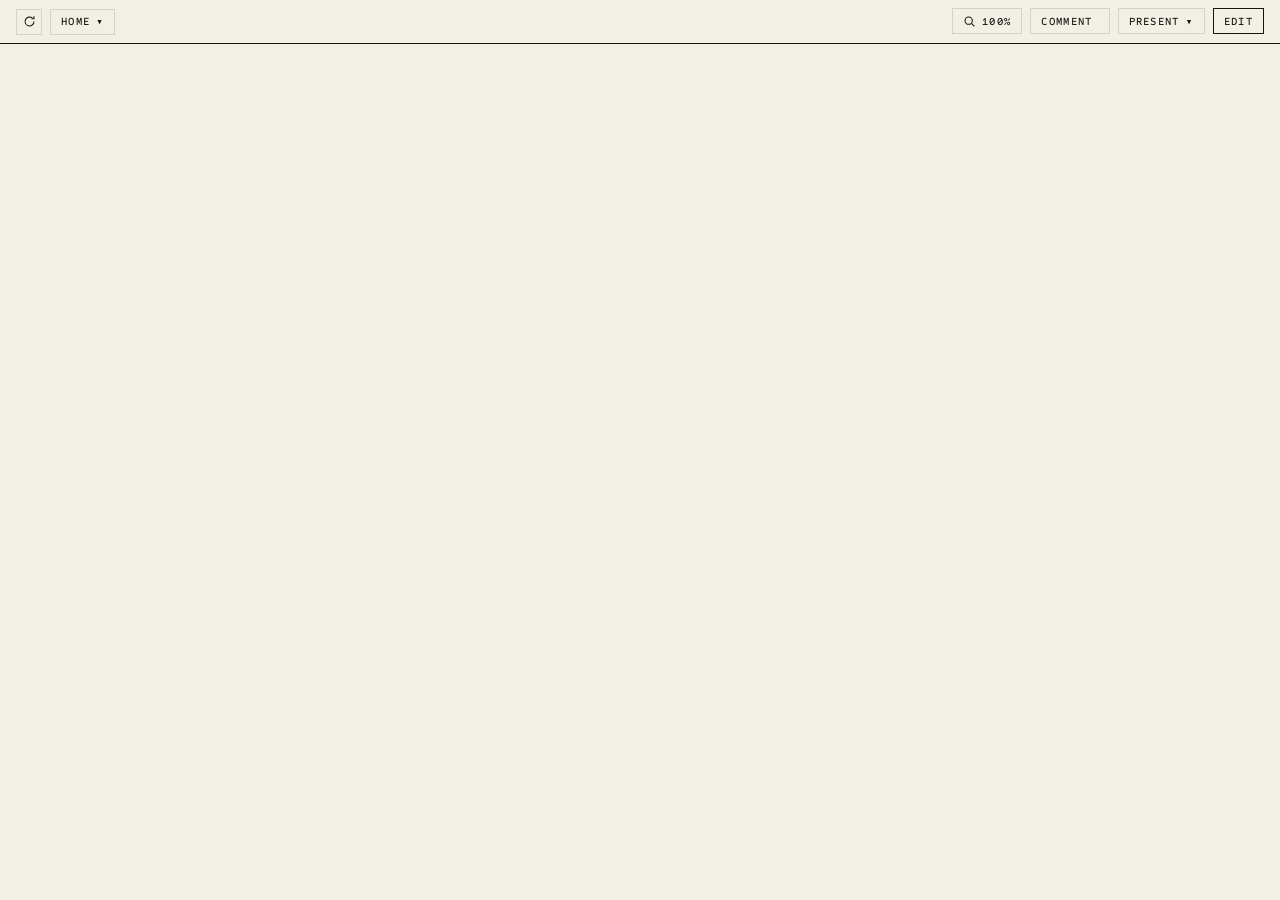
==== view.html @ bceaefae "feat: workspace — the design in its own tab One page full-bleed under a 44px bar. Left: reload and a" ====
<!DOCTYPE html>
<!--
  The workspace — one generated page, full width, with just enough chrome to
  navigate it, zoom it, comment on it, present it and edit it. Opened in its own
  tab from the studio; the modal viewer is for comparing, this is for working.
-->
<html lang="en">
<head>
<meta charset="utf-8">
<meta name="viewport" content="width=device-width, initial-scale=1">
<title>Workspace — Website Inspo Library</title>
<link rel="preconnect" href="https://fonts.googleapis.com">
<link rel="preconnect" href="https://fonts.gstatic.com" crossorigin>
<link href="https://fonts.googleapis.com/css2?family=Libre+Caslon+Display&family=Sometype+Mono:wght@400;500&display=swap" rel="stylesheet">
<link rel="stylesheet" href="assets/styles.css">
</head>
<body class="ws">

<header class="ws__bar" id="wsBar">
  <div class="ws__side">
    <button class="ws__btn ws__btn--icon" id="wsReload" type="button" title="Reload the design" aria-label="Reload the design">
      <svg viewBox="0 0 16 16" aria-hidden="true">
        <path d="M13.5 8a5.5 5.5 0 1 1-1.9-4.16"/>
        <path d="M13.5 1.5V4.5H10.5"/>
      </svg>
    </button>

    <div class="ws__menu" id="wsPagesMenu">
      <button class="ws__btn" id="wsPages" type="button" aria-expanded="false" aria-haspopup="true">
        <span id="wsPageName">Home</span>
        <span class="ws__caret" aria-hidden="true">▾</span>
      </button>
      <div class="ws__pop" id="wsPagesPop" hidden></div>
    </div>

    <p class="ws__id" id="wsId"></p>
  </div>

  <div class="ws__side ws__side--end">
    <div class="ws__menu" id="wsZoomMenu">
      <button class="ws__btn" id="wsZoom" type="button" aria-expanded="false" aria-haspopup="true" title="Zoom (⌘− / ⌘+)">
        <svg viewBox="0 0 16 16" aria-hidden="true">
          <circle cx="7" cy="7" r="4.5"/>
          <path d="M10.4 10.4L14 14"/>
        </svg>
        <span id="wsZoomLabel">100%</span>
      </button>
      <div class="ws__pop" id="wsZoomPop" hidden></div>
    </div>

    <button class="ws__btn" id="wsComment" type="button" aria-pressed="false">
      Comment <span class="ws__count" id="wsCommentCount"></span>
    </button>

    <div class="ws__menu" id="wsPresentMenu">
      <button class="ws__btn" id="wsPresent" type="button" aria-expanded="false" aria-haspopup="true">
        Present <span class="ws__caret" aria-hidden="true">▾</span>
      </button>
      <div class="ws__pop" id="wsPresentPop" hidden></div>
    </div>

    <button class="ws__btn ws__btn--solid" id="wsEdit" type="button" aria-pressed="false">Edit</button>
  </div>
</header>

<main class="ws__body">
  <div class="ws__stage" id="wsStage">
    <iframe class="ws__frame" id="wsFrame" title="Generated page" sandbox="allow-scripts"></iframe>

    <!-- The comment composer, anchored over the stage rather than in the page:
         the page is a design, not a document that knows about comments. -->
    <div class="ws__composer" id="wsComposer" hidden>
      <p class="ws__composerHead">
        <span class="ws__composerMark" id="wsComposerMark"></span>
        <button class="ws__composerClose" id="wsComposerClose" type="button" aria-label="Close">×</button>
      </p>
      <div class="ws__thread" id="wsThread"></div>
      <form id="wsCommentForm">
        <textarea id="wsCommentText" rows="3" spellcheck="false" placeholder="What should change here?"></textarea>
        <div class="ws__composerFoot">
          <button class="btn btn--solid" type="submit">Leave comment</button>
          <span class="ws__hint">⌘⏎</span>
        </div>
      </form>
    </div>

    <p class="ws__presenting" id="wsPresenting" hidden>Presenting — press Esc for the chrome</p>
  </div>

  <!-- ─── INSPECTOR ──────────────────────────────────────────────────────── -->
  <aside class="insp" id="inspector" data-min="false" aria-label="Inspector" hidden>
    <header class="insp__head">
      <span class="insp__mark">Inspector</span>
      <button class="insp__min" id="inspMin" type="button" aria-label="Minimise the inspector">–</button>
    </header>

    <nav class="insp__crumbs" id="inspCrumbs" aria-label="Selected element"></nav>

    <div class="insp__body">
      <p class="insp__empty" id="inspEmpty">
        Click anything on the page to select it. Double-click to edit its words.
      </p>

      <div class="insp__fields" id="inspFields" hidden>

        <section class="insp__group">
          <h3 class="insp__groupName">Type</h3>
          <label class="insp__f"><span class="insp__label">Family</span>
            <input data-prop="font-family" list="inspFonts" spellcheck="false" autocomplete="off"></label>
          <div class="insp__pair">
            <label class="insp__f"><span class="insp__label">Size</span>
              <input data-prop="font-size" spellcheck="false" autocomplete="off"></label>
            <label class="insp__f"><span class="insp__label">Weight</span>
              <input data-prop="font-weight" spellcheck="false" autocomplete="off"></label>
            <label class="insp__f"><span class="insp__label">Tracking</span>
              <input data-prop="letter-spacing" spellcheck="false" autocomplete="off"></label>
            <label class="insp__f"><span class="insp__label">Leading</span>
              <input data-prop="line-height" spellcheck="false" autocomplete="off"></label>
          </div>
        </section>

        <section class="insp__group">
          <h3 class="insp__groupName">Colour</h3>
          <label class="insp__f"><span class="insp__label">Ink</span>
            <span class="insp__colour">
              <input class="insp__swatch" type="color" data-swatch="color" aria-label="Ink">
              <input data-prop="color" spellcheck="false" autocomplete="off">
            </span></label>
          <label class="insp__f"><span class="insp__label">Ground</span>
            <span class="insp__colour">
              <input class="insp__swatch" type="color" data-swatch="background-color" aria-label="Ground">
              <input data-prop="background-color" spellcheck="false" autocomplete="off">
            </span></label>
        </section>

        <section class="insp__group">
          <h3 class="insp__groupName">Space</h3>
          <p class="insp__sub">Padding</p>
          <div class="insp__quad">
            <label class="insp__f"><span class="insp__label">T</span><input data-prop="padding-top" spellcheck="false"></label>
            <label class="insp__f"><span class="insp__label">R</span><input data-prop="padding-right" spellcheck="false"></label>
            <label class="insp__f"><span class="insp__label">B</span><input data-prop="padding-bottom" spellcheck="false"></label>
            <label class="insp__f"><span class="insp__label">L</span><input data-prop="padding-left" spellcheck="false"></label>
          </div>
          <p class="insp__sub">Margin</p>
          <div class="insp__quad">
            <label class="insp__f"><span class="insp__label">T</span><input data-prop="margin-top" spellcheck="false"></label>
            <label class="insp__f"><span class="insp__label">R</span><input data-prop="margin-right" spellcheck="false"></label>
            <label class="insp__f"><span class="insp__label">B</span><input data-prop="margin-bottom" spellcheck="false"></label>
            <label class="insp__f"><span class="insp__label">L</span><input data-prop="margin-left" spellcheck="false"></label>
          </div>
          <label class="insp__f"><span class="insp__label">Radius</span>
            <input data-prop="border-radius" spellcheck="false" autocomplete="off"></label>
        </section>

        <section class="insp__group">
          <h3 class="insp__groupName">Motion</h3>
          <div class="insp__pair">
            <label class="insp__f"><span class="insp__label">Duration</span>
              <input data-prop="transition-duration" spellcheck="false" autocomplete="off"></label>
            <label class="insp__f"><span class="insp__label">Property</span>
              <input data-prop="transition-property" spellcheck="false" autocomplete="off"></label>
          </div>
          <label class="insp__f"><span class="insp__label">Easing</span>
            <input data-prop="transition-timing-function" list="inspEases" spellcheck="false" autocomplete="off"></label>
        </section>

        <section class="insp__group">
          <h3 class="insp__groupName">Words</h3>
          <button class="btn btn--quiet" id="inspText" type="button">Edit this text</button>
          <p class="insp__note" id="inspTextNote"></p>
        </section>

      </div>
    </div>

    <footer class="insp__foot">
      <div class="insp__row">
        <button class="btn btn--quiet" id="inspUndo" type="button">Undo</button>
        <button class="btn btn--quiet" id="inspResetEl" type="button">Reset element</button>
        <button class="btn btn--quiet" id="inspRevert" type="button" hidden>Revert</button>
      </div>
      <p class="insp__state" id="inspState" role="status"></p>
    </footer>

    <datalist id="inspFonts"></datalist>
    <datalist id="inspEases"></datalist>
  </aside>
</main>

<script src="assets/workspace.js" type="module"></script>
</body>
</html>
---- assets/styles.css ----
/* ═══════════════════════════════════════════════════════════════════════
   Website Inspo Library — "The Pressroom Index"
   Tokens are normative in DESIGN.md. Radius is 0 everywhere, no exceptions.
   ═══════════════════════════════════════════════════════════════════════ */

:root {
  --paper:        #F2EFE6;
  --paper-raised: #FAF8F2;
  --ink:          #17150F;
  --ink-soft:     #6B6455;
  --rule:         #D8D2C2;

  --serif: "Libre Caslon Display", Georgia, "Times New Roman", serif;
  --mono:  "Sometype Mono", ui-monospace, SFMono-Regular, Menlo, Consolas, monospace;

  --xs: 4px;  --sm: 8px;  --md: 16px;  --lg: 24px;  --xl: 40px;  --xxl: 64px;
  --gutter: 24px;
  --ease: cubic-bezier(0.2, 0, 0, 1);

  /* Fallback ink for entries whose group was deleted */
  --group-ink: var(--ink);
}

@media (min-width: 900px) { :root { --gutter: 40px; } }

*, *::before, *::after { box-sizing: border-box; }

/* The UA's [hidden] rule loses to any author `display`, and half this
   interface is shown and hidden by the attribute. */
[hidden] { display: none !important; }

html { -webkit-text-size-adjust: 100%; }

body {
  margin: 0;
  background: var(--paper);
  color: var(--ink);
  font-family: var(--mono);
  font-size: 13px;
  line-height: 1.6;
  font-variant-numeric: tabular-nums;
  -webkit-font-smoothing: antialiased;
}

img { display: block; max-width: 100%; }

::selection { background: var(--ink); color: var(--paper); }

:focus-visible {
  outline: 2px solid var(--ink);
  outline-offset: 2px;
}

.skip {
  position: absolute; left: -9999px; top: 0; z-index: 100;
  background: var(--ink); color: var(--paper);
  padding: var(--sm) var(--md);
  font: 500 11px/1 var(--mono); letter-spacing: 0.12em; text-transform: uppercase;
}
.skip:focus { left: 0; }

/* ── Rules ─────────────────────────────────────────────────────────────── */

.rule {
  border: 0;
  border-top: 1px solid var(--ink);
  margin: 0 var(--gutter);
  max-width: 1600px;
}
@media (min-width: 1681px) { .rule { margin-inline: auto; } }

/* ── Masthead ──────────────────────────────────────────────────────────── */

.masthead {
  max-width: 1600px;
  margin: 0 auto;
  padding: var(--xl) var(--gutter) var(--lg);
  display: flex;
  flex-wrap: wrap;
  align-items: flex-end;
  justify-content: space-between;
  gap: var(--lg);
}

.masthead__title {
  font-family: var(--serif);
  font-weight: 400;
  font-size: clamp(2rem, 4vw, 2.75rem);
  line-height: 1.02;
  letter-spacing: -0.01em;
  margin: 0;
}

.masthead__sub {
  margin: var(--sm) 0 0;
  font-size: 11px;
  font-weight: 500;
  letter-spacing: 0.12em;
  text-transform: uppercase;
  color: var(--ink-soft);
}

.masthead__tools {
  display: flex;
  align-items: flex-end;
  gap: var(--md);
  flex-wrap: wrap;
}

/* ── Fields ────────────────────────────────────────────────────────────── */

.field { display: block; }
.field--block { display: block; margin-bottom: var(--md); }
/* An explicit display beats the UA's [hidden] rule, so restate it. */
.field[hidden] { display: none; }

.field__label {
  display: block;
  font-size: 11px;
  font-weight: 500;
  letter-spacing: 0.12em;
  text-transform: uppercase;
  color: var(--ink-soft);
  margin-bottom: var(--xs);
}

.field input,
.field select,
.field textarea {
  font: 400 13px/1.6 var(--mono);
  color: var(--ink);
  background: transparent;
  border: 0;
  border-bottom: 1px solid var(--rule);
  border-radius: 0;
  padding: 6px 0;
  width: 100%;
  min-width: 220px;
  appearance: none;
}

.field textarea { resize: vertical; line-height: 1.6; }

.field input::placeholder,
.field textarea::placeholder { color: var(--ink-soft); opacity: 0.7; }

.field input:focus,
.field select:focus,
.field textarea:focus {
  outline: none;
  border-bottom-color: var(--ink);
  border-bottom-width: 2px;
  padding-bottom: 5px;
}

.field select {
  border: 1px solid var(--rule);
  padding: 8px 10px;
  cursor: pointer;
}

.fieldset { display: grid; grid-template-columns: 1fr 1fr; gap: 0 var(--md); }
@media (max-width: 700px) { .fieldset { grid-template-columns: 1fr; } }

/* ── Buttons ───────────────────────────────────────────────────────────── */

.btn {
  font: 500 11px/1 var(--mono);
  letter-spacing: 0.12em;
  text-transform: uppercase;
  color: var(--ink);
  background: var(--paper);
  border: 1px solid var(--ink);
  border-radius: 0;
  padding: 11px 14px;
  cursor: pointer;
  transition: background 140ms var(--ease), color 140ms var(--ease);
}
.btn:hover { background: var(--paper-raised); }

.btn--solid { background: var(--ink); color: var(--paper); }
.btn--solid:hover { background: var(--ink-soft); }

.btn--quiet { border-color: var(--rule); color: var(--ink-soft); }
.btn--quiet:hover { border-color: var(--ink); color: var(--ink); background: var(--paper); }

/* ── Chip bar ──────────────────────────────────────────────────────────── */

.chips {
  max-width: 1600px;
  margin: 0 auto;
  padding: var(--lg) var(--gutter);
  display: flex;
  flex-wrap: wrap;
  gap: var(--sm);
}

.chip {
  --chip-ink: var(--ink);
  display: inline-flex;
  align-items: center;
  gap: 10px;
  font: 500 11px/1 var(--mono);
  letter-spacing: 0.12em;
  text-transform: uppercase;
  color: var(--ink);
  background: var(--paper);
  border: 1px solid var(--ink);
  border-radius: 0;
  padding: 11px 14px;
  cursor: pointer;
  transition: background 140ms var(--ease), color 140ms var(--ease);
}

.chip:hover { background: var(--paper-raised); }

.chip__count { color: var(--ink-soft); font-weight: 400; }

.chip[aria-pressed="true"] {
  background: var(--chip-ink);
  border-color: var(--chip-ink);
  color: var(--paper);
}
.chip[aria-pressed="true"] .chip__count { color: var(--paper); opacity: 0.62; }
.chip[aria-pressed="true"]:hover { background: var(--chip-ink); }

.chip__diamond {
  width: 6px; height: 6px;
  background: var(--chip-ink);
  transform: rotate(45deg);
  flex: none;
}
.chip[aria-pressed="true"] .chip__diamond { background: var(--paper); }

/* ── Grid ──────────────────────────────────────────────────────────────── */

.grid {
  max-width: 1600px;
  margin: 0 auto;
  padding: var(--lg) var(--gutter) var(--xxl);
  display: grid;
  grid-template-columns: 1fr;
  gap: var(--lg);
}
@media (min-width: 760px)  { .grid { grid-template-columns: repeat(2, 1fr); } }
@media (min-width: 1200px) { .grid { grid-template-columns: repeat(3, 1fr); } }

/* ── Card ──────────────────────────────────────────────────────────────── */

.card {
  --group-ink: var(--ink);
  display: flex;
  flex-direction: column;
  background: var(--paper-raised);
  border: 1px solid var(--rule);
  border-radius: 0;
  transition: border-color 140ms var(--ease);
}
.card:hover { border-color: var(--ink); }
.card:focus-within { border-color: var(--ink); }

.card__plate {
  display: block;
  border: 0;
  padding: 0;
  margin: 0;
  background: var(--paper);
  border-bottom: 1px solid var(--rule);
  aspect-ratio: 4 / 3;
  overflow: hidden;
  cursor: pointer;
  width: 100%;
}

.card__plate img {
  width: 100%;
  height: 100%;
  object-fit: cover;
  object-position: top center;
}

.card__plate--empty {
  display: grid;
  place-items: center;
  font-size: 11px;
  letter-spacing: 0.12em;
  text-transform: uppercase;
  color: var(--ink-soft);
}

/* An entry that arrived while you were looking at something else. One quiet
   pass in the group's own ink — no toast, no movement, nothing to dismiss. */
@keyframes card-arrive {
  0%   { border-color: var(--group-ink); background: var(--paper); }
  70%  { border-color: var(--group-ink); }
  100% { border-color: var(--rule); background: var(--paper-raised); }
}
.card--new { animation: card-arrive 2000ms var(--ease) both; }

/* Drafts are captured but unreviewed. A dashed border reads as "not set yet"
   in a system whose every other border is a solid hairline. */
.card--draft { border-style: dashed; border-color: var(--ink-soft); }
.card--draft .card__plate { opacity: 0.86; }
.card--draft:hover { border-color: var(--ink); }
.card--draft .card__index {
  font-weight: 500;
  letter-spacing: 0.12em;
  text-transform: uppercase;
  font-size: 11px;
  color: var(--ink);
}

.draft-notice {
  margin: 0 0 var(--md);
  padding: 12px var(--md);
  border: 1px dashed var(--ink-soft);
  background: var(--paper);
  font-size: 12px;
  line-height: 1.5;
  color: var(--ink-soft);
  max-width: 68ch;
}
.draft-notice strong { color: var(--ink); font-weight: 500; }

.card__caption { padding: var(--md); display: flex; flex-direction: column; gap: 12px; flex: 1; }

.card__line {
  display: flex;
  align-items: baseline;
  justify-content: space-between;
  gap: var(--md);
}

.card__title {
  font-family: var(--serif);
  font-weight: 400;
  font-size: 26px;
  line-height: 1.05;
  margin: 0;
}

.card__title button {
  font: inherit; color: inherit; background: none; border: 0; padding: 0;
  cursor: pointer; text-align: left;
}
.card__title button:hover { text-decoration: underline; text-underline-offset: 3px; }

.card__desc {
  font-size: 12px;
  line-height: 1.35;
  letter-spacing: 0.02em;
  color: var(--ink-soft);
  text-align: right;
  flex: none;
  max-width: 52%;
  margin: 0;
  /* Keeps two-line descriptors from orphaning their last word. */
  text-wrap: balance;
}

.tags { display: flex; flex-wrap: wrap; gap: 6px; }

.tag {
  font: 400 12px/1 var(--mono);
  letter-spacing: 0.02em;
  color: var(--ink-soft);
  background: var(--paper);
  border: 1px solid var(--rule);
  border-radius: 0;
  padding: 7px 10px;
}

button.tag { cursor: pointer; color: var(--ink); }
button.tag:hover { border-color: var(--ink); }

.card__foot {
  display: flex;
  align-items: center;
  justify-content: space-between;
  gap: var(--md);
  margin-top: auto;
  padding-top: 12px;
  border-top: 1px solid var(--rule);
}

.group-mark {
  display: inline-flex;
  align-items: center;
  gap: var(--sm);
  font-size: 11px;
  font-weight: 500;
  letter-spacing: 0.12em;
  text-transform: uppercase;
  color: var(--group-ink);
}

.group-mark::before {
  content: "";
  width: 6px; height: 6px;
  background: var(--group-ink);
  transform: rotate(45deg);
  flex: none;
}

.card__index { font-size: 12px; color: var(--ink-soft); flex: none; }

/* ── Blank state ───────────────────────────────────────────────────────── */

.blank {
  max-width: 720px;
  margin: 0 auto;
  padding: var(--xxl) var(--gutter);
  text-align: center;
}

.blank h2 {
  font-family: var(--serif);
  font-weight: 400;
  font-size: 2rem;
  line-height: 1.1;
  margin: 0 0 var(--md);
}

.blank p { color: var(--ink-soft); margin: 0 auto var(--md); max-width: 52ch; }

.blank code {
  font-family: var(--mono);
  background: var(--paper-raised);
  border: 1px solid var(--rule);
  padding: 2px 6px;
  color: var(--ink);
}

/* ── Colophon ──────────────────────────────────────────────────────────── */

.colophon {
  max-width: 1600px;
  margin: 0 auto;
  padding: var(--lg) var(--gutter) var(--xl);
  border-top: 1px solid var(--rule);
  display: flex;
  justify-content: space-between;
  flex-wrap: wrap;
  gap: var(--md);
  font-size: 11px;
  font-weight: 500;
  letter-spacing: 0.12em;
  text-transform: uppercase;
  color: var(--ink-soft);
}

/* ── Sheets (dialogs) ──────────────────────────────────────────────────── */

.sheet {
  border: 1px solid var(--ink);
  border-radius: 0;
  background: var(--paper-raised);
  color: var(--ink);
  padding: 0;
  width: min(1240px, calc(100vw - 2 * var(--gutter)));
  max-height: calc(100vh - 2 * var(--gutter));
  box-shadow: 0 24px 80px rgba(23, 21, 15, 0.28);
  overflow: visible;
}

.sheet--form { width: min(760px, calc(100vw - 2 * var(--gutter))); }

.sheet::backdrop { background: rgba(23, 21, 15, 0.52); }

.sheet__body {
  padding: var(--xl);
  max-height: calc(100vh - 2 * var(--gutter));
  overflow-y: auto;
}
@media (max-width: 700px) { .sheet__body { padding: var(--lg); } }

.sheet__close {
  position: absolute;
  top: -1px; right: -1px;
  width: 44px; height: 44px;
  display: grid; place-items: center;
  background: var(--paper-raised);
  border: 1px solid var(--ink);
  border-radius: 0;
  cursor: pointer;
  transition: background 140ms var(--ease);
  z-index: 2;
}
.sheet__close:hover { background: var(--ink); }
.sheet__close svg { width: 13px; height: 13px; stroke: var(--ink); stroke-width: 1.4; fill: none; }
.sheet__close:hover svg { stroke: var(--paper); }

/* Two columns above 1000px: the plate holds still on the left while the
   artifacts scroll on the right, so no copy button is ever below the fold. */
@media (min-width: 1000px) {
  #detail .sheet__body {
    display: grid;
    grid-template-columns: minmax(0, 1.02fr) minmax(0, 1fr);
    grid-template-areas: "head head" "left right";
    column-gap: var(--xl);
    align-items: start;
  }
  #detail .sheet__head  { grid-area: head; }
  #detail .sheet__left  { grid-area: left; position: sticky; top: 0; }
  #detail .sheet__right { grid-area: right; min-width: 0; }
}

.sheet__head {
  --group-ink: var(--ink);
  margin-bottom: var(--lg);
}

.sheet__group { margin: 0 0 12px; }
.sheet__group .group-mark { color: var(--group-ink); }

.sheet__title {
  font-family: var(--serif);
  font-weight: 400;
  font-size: clamp(2rem, 4vw, 2.75rem);
  line-height: 1.02;
  letter-spacing: -0.01em;
  margin: 0;
  padding-right: 56px;
}

.sheet__desc { color: var(--ink-soft); margin: var(--sm) 0 0; max-width: 68ch; }

/* The editor leads with an explanatory line; it needs air before the first
   field label, which the detail sheet's own head does not. */
.sheet--form .sheet__title + .sheet__desc { margin-bottom: var(--xl); }

.sheet__meta {
  display: flex;
  justify-content: space-between;
  align-items: baseline;
  gap: var(--md);
  flex-wrap: wrap;
  margin: var(--md) 0 0;
  padding-top: 12px;
  border-top: 1px solid var(--rule);
  font-size: 12px;
}

.sheet__index { color: var(--ink-soft); flex: none; }

.link { color: var(--ink); text-decoration: underline; text-underline-offset: 3px; word-break: break-all; }
.link:hover { color: var(--group-ink, var(--ink)); }

.plate {
  margin: 0 0 var(--md);
  border: 1px solid var(--rule);
  background: var(--paper);
  overflow: hidden;
}

.plate img { width: 100%; height: auto; }

/* Single column: cap the plate so the recipe stays reachable without a
   long scroll past the image. */
@media (max-width: 999px) {
  .plate img { max-height: 58vh; object-fit: cover; object-position: top center; }
}

.plate--empty {
  aspect-ratio: 16 / 10;
  display: grid; place-items: center;
  font-size: 11px; letter-spacing: 0.12em; text-transform: uppercase;
  color: var(--ink-soft);
}

.sheet__tags { display: flex; flex-wrap: wrap; gap: 6px; margin-bottom: var(--lg); }

/* A group Claude proposed but you haven't confirmed yet — same dashed
   language as a draft card, so "unconfirmed" reads identically everywhere. */
.chip--proposed { border-style: dashed; }

/* Tighter chips on small screens so the bar costs less vertical space. */
@media (max-width: 700px) {
  .chips { gap: 6px; padding-block: var(--md); }
  .chip { padding: 9px 11px; gap: 8px; letter-spacing: 0.08em; }
}

/* ── Artifact blocks ───────────────────────────────────────────────────── */

.artifacts { display: flex; flex-direction: column; gap: var(--md); }

.artifact { border: 1px solid var(--rule); background: var(--paper); }

.artifact__head {
  display: flex;
  align-items: center;
  justify-content: space-between;
  gap: var(--md);
  padding: 10px var(--md);
  border-bottom: 1px solid var(--rule);
}

/* The whole label row is the toggle; the copy button sits outside it so a
   block can be copied without being read. */
.artifact__toggle {
  flex: 1;
  display: flex;
  align-items: center;
  justify-content: space-between;
  gap: var(--md);
  background: none;
  border: 0;
  border-radius: 0;
  padding: 0;
  margin: 0;
  cursor: pointer;
  text-align: left;
  color: inherit;
}

.artifact__label {
  font-size: 11px;
  font-weight: 500;
  letter-spacing: 0.14em;
  text-transform: uppercase;
  color: var(--ink-soft);
}
.artifact__toggle:hover .artifact__label { color: var(--ink); }

.artifact__mark {
  font: 400 13px/1 var(--mono);
  color: var(--ink-soft);
  flex: none;
}

.artifact[data-open="false"] .artifact__head { border-bottom: 0; }
.artifact[data-open="false"] .artifact__text { display: none; }

.artifact__text {
  margin: 0;
  padding: var(--md);
  font: 400 13px/1.6 var(--mono);
  white-space: pre-wrap;
  max-width: 68ch;
}

.artifact__text:empty::before {
  content: "Not written yet.";
  color: var(--ink-soft);
  font-style: italic;
}

.copy {
  font: 500 11px/1 var(--mono);
  letter-spacing: 0.12em;
  text-transform: uppercase;
  color: var(--ink);
  background: var(--paper-raised);
  border: 1px solid var(--ink);
  border-radius: 0;
  padding: 8px 12px;
  cursor: pointer;
  flex: none;
  min-width: 88px;
  transition: background 140ms var(--ease), color 140ms var(--ease);
}
.copy:hover { background: var(--paper); }

.copy[data-done="true"] {
  background: var(--ink);
  color: var(--paper);
}

.sheet__actions {
  display: flex;
  align-items: center;
  gap: var(--sm);
  flex-wrap: wrap;
  margin-top: var(--lg);
  padding-top: var(--lg);
  border-top: 1px solid var(--rule);
}

.save-state {
  font-size: 11px;
  font-weight: 500;
  letter-spacing: 0.12em;
  text-transform: uppercase;
  color: var(--ink-soft);
}

/* ── Offline / server-down notice ──────────────────────────────────────── */

.notice {
  max-width: 1600px;
  margin: var(--lg) auto 0;
  padding: var(--md);
  background: var(--paper-raised);
  border: 1px solid var(--ink);
  font-size: 12px;
}
.notice code { background: var(--paper); border: 1px solid var(--rule); padding: 2px 6px; }

/* ═══════════════════════════════════════════════════════════════════════
   STUDIO
   Same world, one addition: section names are set in the serif, because the
   serif names things. Tabs are not chips — chips filter, tabs navigate — so
   they are given the naming voice rather than the measuring one.
   ═══════════════════════════════════════════════════════════════════════ */

.tabs {
  max-width: 1600px;
  margin: 0 auto;
  padding: 0 var(--gutter) 12px;
  display: flex;
  gap: var(--lg);
}

.tab {
  font: 400 20px/1 var(--serif);
  color: var(--ink-soft);
  background: none;
  border: 0;
  border-bottom: 1px solid transparent;
  border-radius: 0;
  padding: 18px 0 8px;
  cursor: pointer;
  transition: color 140ms var(--ease), border-color 140ms var(--ease);
}
.tab:hover { color: var(--ink); }
.tab[aria-selected="true"] { color: var(--ink); border-bottom-color: var(--ink); }

/* ── Steps ─────────────────────────────────────────────────────────────── */

.studio {
  max-width: 1600px;
  margin: 0 auto;
  padding: 0 var(--gutter) var(--xxl);
}

.studio__step {
  padding: var(--xl) 0;
  border-bottom: 1px solid var(--rule);
}
.studio__step:last-of-type { border-bottom: 0; }

.studio__stepHead {
  display: flex;
  align-items: baseline;
  gap: var(--md);
  margin-bottom: 12px;
}

.studio__mark {
  font: 500 11px/1 var(--mono);
  letter-spacing: 0.12em;
  color: var(--ink-soft);
}

.studio__stepTitle {
  font-family: var(--serif);
  font-weight: 400;
  font-size: 1.625rem;
  line-height: 1.05;
  margin: 0;
}

.studio__count {
  margin-left: auto;
  font-size: 12px;
  letter-spacing: 0.02em;
  color: var(--ink-soft);
  flex: none;
}

.studio__note {
  margin: 0;
  max-width: 68ch;
  font-size: 12px;
  line-height: 1.5;
  color: var(--ink-soft);
}
/* An error states itself in place, in ink. No toast anywhere in this system. */
.studio__note[data-alert="true"] { color: var(--ink); }

.studio__row {
  display: flex;
  align-items: center;
  gap: var(--md);
  flex-wrap: wrap;
  margin-top: var(--md);
}
.studio__row--wrap { align-items: flex-start; }

/* The one field in the whole app you write prose into, so it is set in the
   naming voice rather than the measuring one. */
#briefText {
  font: 400 clamp(1.0625rem, 1.6vw, 1.25rem)/1.35 var(--serif);
  padding-bottom: 10px;
}

.studio__briefForm { max-width: 82ch; }

.studio__recent { margin-top: var(--xl); }
.studio__recentList { display: flex; flex-wrap: wrap; gap: 6px; margin-top: var(--sm); }

/* ── References ────────────────────────────────────────────────────────── */

.refstrip {
  display: grid;
  grid-template-columns: repeat(auto-fill, minmax(180px, 1fr));
  gap: var(--md);
  margin: var(--md) 0 0;
}

.refcard {
  --group-ink: var(--ink);
  position: relative;
  display: flex;
  flex-direction: column;
  background: var(--paper-raised);
  border: 1px solid var(--rule);
  transition: border-color 140ms var(--ease);
}
.refcard:hover { border-color: var(--ink); }

.refcard__plate {
  aspect-ratio: 4 / 3;
  overflow: hidden;
  background: var(--paper);
  border-bottom: 1px solid var(--rule);
}
.refcard__plate img { width: 100%; height: 100%; object-fit: cover; object-position: top center; }

.refcard__cap { padding: 10px 12px; display: flex; flex-direction: column; gap: 3px; }

.refcard__title {
  margin: 0;
  font-family: var(--serif);
  font-size: 15px;
  line-height: 1.15;
}

.refcard__desc {
  margin: 0;
  font-size: 11px;
  line-height: 1.35;
  color: var(--ink-soft);
  display: -webkit-box;
  -webkit-line-clamp: 2;
  -webkit-box-orient: vertical;
  overflow: hidden;
}

.refcard__drop {
  position: absolute;
  top: -1px; right: -1px;
  width: 26px; height: 26px;
  display: grid; place-items: center;
  font: 400 15px/1 var(--mono);
  color: var(--ink);
  background: var(--paper-raised);
  border: 1px solid var(--rule);
  border-radius: 0;
  cursor: pointer;
  opacity: 0;
  transition: opacity 140ms var(--ease), background 140ms var(--ease);
}
.refcard:hover .refcard__drop,
.refcard__drop:focus-visible { opacity: 1; }
.refcard__drop:hover { background: var(--ink); color: var(--paper); border-color: var(--ink); }

.refresults { display: flex; flex-wrap: wrap; gap: 6px; padding-top: 22px; flex: 1; }
.refresults button.tag { color: var(--ink); }

/* ── Board ─────────────────────────────────────────────────────────────── */

/* Two across, not four. Four tiles at this page width would each be 380px —
   too small to judge a landing page by, which is the only thing they are for. */
.board {
  display: grid;
  grid-template-columns: 1fr;
  gap: var(--lg);
  margin-top: var(--lg);
}
@media (min-width: 900px) { .board { grid-template-columns: repeat(2, 1fr); } }

.tile {
  display: flex;
  flex-direction: column;
  background: var(--paper-raised);
  border: 1px solid var(--rule);
  transition: border-color 140ms var(--ease);
}
.tile:hover { border-color: var(--ink); }
.tile[data-winner="true"] { border-color: var(--ink); }
.tile[data-status="failed"] { border-style: dashed; border-color: var(--ink-soft); }

.tile__head {
  display: flex;
  align-items: center;
  justify-content: space-between;
  gap: var(--md);
  padding: 10px var(--md);
  border-bottom: 1px solid var(--rule);
}

.tile__key { font: 500 11px/1 var(--mono); letter-spacing: 0.14em; }

.tile__state { font-size: 12px; color: var(--ink-soft); }

.tile[data-winner="true"] .tile__state {
  font-size: 11px; font-weight: 500; letter-spacing: 0.12em;
  text-transform: uppercase; color: var(--ink);
}

.tile__plate {
  position: relative;
  aspect-ratio: 16 / 10;
  overflow: hidden;
  background: var(--paper);
  border-bottom: 1px solid var(--rule);
}

.tile__plate iframe {
  position: absolute;
  top: 0; left: 0;
  border: 0;
  transform-origin: top left;
}

.tile__veil { position: absolute; inset: 0; background: none; border: 0; cursor: zoom-in; }

.tile__plate--waiting { display: grid; place-items: center; padding: var(--lg); }

.tile__angle {
  margin: 0;
  max-width: 48ch;
  font-size: 12px;
  line-height: 1.55;
  color: var(--ink-soft);
  text-align: center;
}

/* A hairline passing down the empty plate while a variant is being written.
   It is the page's own ruling, moving — not a spinner. */
@keyframes plate-scan {
  0%   { transform: translateY(0); opacity: 0; }
  12%  { opacity: 1; }
  88%  { opacity: 1; }
  100% { transform: translateY(100%); opacity: 0; }
}
.tile[data-status="running"] .tile__plate--waiting::after,
.tile[data-status="pending"] .tile__plate--waiting::after {
  content: "";
  position: absolute;
  left: 0; right: 0; top: 0;
  height: 1px;
  background: var(--ink-soft);
  animation: plate-scan 2600ms var(--ease) infinite;
}

.tile__cap { padding: var(--md); display: flex; flex-direction: column; gap: 10px; flex: 1; }

.tile__title {
  margin: 0;
  font-family: var(--serif);
  font-weight: 400;
  font-size: 22px;
  line-height: 1.05;
}

/* A variant is asked for its world in one line and does not always oblige.
   Clamped so one talkative page can't set the height of the whole row. */
.tile__world {
  margin: 0;
  font-size: 12px;
  line-height: 1.45;
  color: var(--ink-soft);
  display: -webkit-box;
  -webkit-line-clamp: 3;
  -webkit-box-orient: vertical;
  overflow: hidden;
}

.tile__foot {
  display: flex;
  align-items: center;
  gap: var(--sm);
  flex-wrap: wrap;
  margin-top: auto;
  padding-top: 12px;
  border-top: 1px solid var(--rule);
}

.tile__why {
  margin-left: auto;
  font: 400 12px/1 var(--mono);
  color: var(--ink-soft);
  background: none;
  border: 0;
  padding: 0;
  cursor: pointer;
  text-decoration: underline;
  text-underline-offset: 3px;
}
.tile__why:hover { color: var(--ink); }

.sources {
  display: grid;
  grid-template-columns: auto minmax(0, 1fr);
  gap: 6px var(--md);
  margin: 0;
  padding-top: 12px;
  border-top: 1px solid var(--rule);
}
.sources dt {
  font: 500 11px/1.5 var(--mono);
  letter-spacing: 0.12em;
  text-transform: uppercase;
  color: var(--ink-soft);
}
.sources dd { margin: 0; font-size: 12px; line-height: 1.5; }

.studio__cta {
  display: flex;
  flex-direction: column;
  align-items: center;
  gap: var(--md);
  padding: var(--xxl) var(--xl);
  border: 1px dashed var(--rule);
  text-align: center;
}

.studio__finalTitle {
  margin: 0 0 var(--xs);
  font-family: var(--serif);
  font-size: clamp(2rem, 4vw, 2.75rem);
  line-height: 1.02;
  letter-spacing: -0.01em;
}

.studio__final .studio__row + .studio__note { margin-top: var(--md); }

/* ── Viewer ────────────────────────────────────────────────────────────── */

.viewer {
  border: 1px solid var(--ink);
  border-radius: 0;
  background: var(--paper-raised);
  color: var(--ink);
  padding: 0;
  width: calc(100vw - 2 * var(--gutter));
  max-width: 1600px;
  height: calc(100vh - 2 * var(--gutter));
  max-height: none;
  box-shadow: 0 24px 80px rgba(23, 21, 15, 0.28);
  overflow: visible;
}
.viewer[open] { display: flex; flex-direction: column; }
.viewer::backdrop { background: rgba(23, 21, 15, 0.52); }

.viewer__head {
  display: flex;
  align-items: flex-end;
  justify-content: space-between;
  gap: var(--lg);
  flex-wrap: wrap;
  padding: var(--lg) calc(var(--xl) + 20px) var(--lg) var(--xl);
  border-bottom: 1px solid var(--rule);
  flex: none;
}

.viewer__key {
  margin: 0 0 6px;
  font: 500 11px/1 var(--mono);
  letter-spacing: 0.12em;
  text-transform: uppercase;
  color: var(--ink-soft);
}

.viewer__title {
  margin: 0;
  font-family: var(--serif);
  font-weight: 400;
  font-size: clamp(2rem, 4vw, 2.75rem);
  line-height: 1.02;
  letter-spacing: -0.01em;
}

/* The head must not eat the frame: the id column takes the slack, and the
   world line is capped at two lines however talkative the variant was. */
.viewer__id { flex: 1 1 420px; min-width: 0; }

.viewer__world {
  margin: 6px 0 0;
  font-size: 12px;
  line-height: 1.45;
  color: var(--ink-soft);
  max-width: 96ch;
  display: -webkit-box;
  -webkit-line-clamp: 2;
  -webkit-box-orient: vertical;
  overflow: hidden;
}

.viewer__actions { display: flex; gap: var(--sm); align-items: center; flex: none; }
.viewer__actions .btn { text-decoration: none; display: inline-flex; align-items: center; }

.viewer__sources {
  padding: 12px var(--xl) var(--md);
  border-bottom: 1px solid var(--rule);
  flex: none;
}
.viewer__sources .sources { border-top: 0; padding-top: 0; }
.viewer__sources:empty { display: none; }

.viewer__body { flex: 1; display: flex; min-height: 0; }

.viewer__frame { flex: 1; width: 100%; border: 0; background: var(--paper); }

@media (max-width: 700px) {
  .viewer__head { padding: var(--md) 52px var(--md) var(--lg); }
  .viewer__sources { padding-inline: var(--lg); }
  .studio__step { padding: var(--lg) 0; }
}

/* ── Inspector ─────────────────────────────────────────────────────────
   Docked, not floating: the plan drew it as a draggable panel over the page,
   but the page is already inside a modal here and a panel that occludes the
   design you are judging is a panel you spend the session moving. It takes its
   width from the frame instead, and minimises to a rail when it is in the way. */

.insp {
  flex: none;
  width: 320px;
  display: flex;
  flex-direction: column;
  min-height: 0;
  background: var(--paper-raised);
  border-left: 1px solid var(--ink);
  font-family: var(--mono);
}

.insp[data-min="true"] { width: auto; }
.insp[data-min="true"] .insp__crumbs,
.insp[data-min="true"] .insp__body,
.insp[data-min="true"] .insp__foot { display: none; }

.insp__head {
  display: flex;
  align-items: center;
  justify-content: space-between;
  gap: var(--sm);
  padding: 10px var(--md);
  border-bottom: 1px solid var(--rule);
  flex: none;
}

.insp__mark {
  font: 500 11px/1 var(--mono);
  letter-spacing: 0.12em;
  text-transform: uppercase;
  color: var(--ink-soft);
}

.insp[data-min="true"] .insp__mark { display: none; }

.insp__min {
  width: 22px; height: 22px;
  display: grid; place-items: center;
  padding: 0;
  font: 400 14px/1 var(--mono);
  color: var(--ink-soft);
  background: var(--paper);
  border: 1px solid var(--rule);
  cursor: pointer;
}
.insp__min:hover { border-color: var(--ink); color: var(--ink); }

.insp__crumbs {
  display: flex;
  flex-wrap: wrap;
  align-items: center;
  gap: 2px;
  padding: var(--sm) var(--md);
  border-bottom: 1px solid var(--rule);
  flex: none;
  min-height: 33px;
}
.insp__crumbs:empty { display: none; }

.insp__crumb {
  font: 400 11px/1.4 var(--mono);
  color: var(--ink-soft);
  background: none;
  border: 0;
  padding: 1px 2px;
  cursor: pointer;
  max-width: 100%;
  overflow: hidden;
  text-overflow: ellipsis;
  white-space: nowrap;
}
.insp__crumb:hover:not(:disabled) { color: var(--ink); text-decoration: underline; }
.insp__crumb:disabled { color: var(--ink); cursor: default; }
.insp__crumb + .insp__crumb::before { content: "›"; margin-right: 4px; color: var(--rule); }

.insp__body { flex: 1; overflow-y: auto; min-height: 0; }

.insp__empty,
.insp__note {
  margin: 0;
  padding: var(--md);
  font-size: 12px;
  line-height: 1.5;
  color: var(--ink-soft);
}
.insp__note { padding: var(--sm) 0 0; }

.insp__group {
  padding: 12px var(--md) var(--md);
  border-bottom: 1px solid var(--rule);
  display: flex;
  flex-direction: column;
  gap: var(--sm);
}

.insp__groupName,
.insp__sub {
  margin: 0;
  font: 500 11px/1 var(--mono);
  letter-spacing: 0.12em;
  text-transform: uppercase;
  color: var(--ink);
}
.insp__sub { color: var(--ink-soft); margin-top: var(--xs); }

.insp__pair { display: grid; grid-template-columns: 1fr 1fr; gap: var(--sm) var(--md); }
.insp__quad { display: grid; grid-template-columns: repeat(4, 1fr); gap: var(--sm); }

.insp__f { display: flex; flex-direction: column; gap: 3px; min-width: 0; }

/* Field names take the label step and separate from the group names above them
   by tonal value, not by size — the system has one apparatus size. */
.insp__label {
  font: 500 11px/1 var(--mono);
  letter-spacing: 0.12em;
  text-transform: uppercase;
  color: var(--ink-soft);
}

.insp__f input {
  width: 100%;
  min-width: 0;
  padding: 3px 0;
  font: 400 12px/1.3 var(--mono);
  letter-spacing: 0.02em;
  color: var(--ink);
  background: none;
  border: 0;
  border-bottom: 1px solid var(--rule);
  border-radius: 0;
}
.insp__f input:focus { outline: none; border-bottom-color: var(--ink); }
.insp__f input::placeholder { color: var(--ink-soft); opacity: 0.7; }

/* A value you typed is yours; a placeholder is what the page computed. */
.insp__f input:not(:placeholder-shown) { color: var(--ink); font-weight: 500; }

.insp__colour { display: flex; align-items: center; gap: var(--sm); min-width: 0; }

/* Outspecifies .insp__f input, which would otherwise stretch the swatch across
   the row and squeeze the value field to nothing. */
.insp__f input.insp__swatch {
  flex: none;
  width: 20px; height: 20px;
  padding: 0;
  border: 1px solid var(--rule);
  border-radius: 0;
  background: none;
  cursor: pointer;
  appearance: none;
  -webkit-appearance: none;
}
.insp__swatch::-webkit-color-swatch-wrapper { padding: 0; }
.insp__swatch::-webkit-color-swatch { border: 0; }
.insp__swatch::-moz-color-swatch { border: 0; }

.insp__foot {
  flex: none;
  padding: var(--md);
  border-top: 1px solid var(--ink);
  display: flex;
  flex-direction: column;
  gap: var(--sm);
}

.insp__row { display: flex; flex-wrap: wrap; gap: var(--sm); }
.insp__row .btn { padding: 6px 8px; }

.insp__state {
  margin: 0;
  font-size: 11px;
  line-height: 1.4;
  color: var(--ink-soft);
  font-variant-numeric: tabular-nums;
}
.insp__state[data-alert="true"] { color: var(--ink); }

@media (max-width: 900px) {
  .viewer__body { flex-direction: column; }
  .insp { width: auto; border-left: 0; border-top: 1px solid var(--ink); max-height: 46%; }
  .insp[data-min="true"] { max-height: none; }
}

/* ── Workspace ─────────────────────────────────────────────────────────
   A whole tab for one generated page. The chrome is a single ruled bar over a
   full-bleed stage — the page is the content, the bar is apparatus, and the
   bar gets out of the way entirely when presenting. */

body.ws {
  height: 100vh;
  display: flex;
  flex-direction: column;
  overflow: hidden;
}

.ws__bar {
  flex: none;
  display: flex;
  align-items: center;
  justify-content: space-between;
  gap: var(--md);
  padding: 0 var(--md);
  height: 44px;
  background: var(--paper);
  border-bottom: 1px solid var(--ink);
}

body[data-presenting="true"] .ws__bar,
body[data-presenting="true"] .insp { display: none; }

.ws__side { display: flex; align-items: center; gap: var(--sm); min-width: 0; }
.ws__side--end { flex: none; }

.ws__id {
  margin: 0 0 0 var(--sm);
  font-size: 12px;
  letter-spacing: 0.02em;
  color: var(--ink-soft);
  white-space: nowrap;
  overflow: hidden;
  text-overflow: ellipsis;
}

.ws__btn {
  display: inline-flex;
  align-items: center;
  gap: 6px;
  height: 26px;
  padding: 0 10px;
  font: 500 11px/1 var(--mono);
  letter-spacing: 0.12em;
  text-transform: uppercase;
  color: var(--ink);
  background: var(--paper);
  border: 1px solid var(--rule);
  border-radius: 0;
  cursor: pointer;
  white-space: nowrap;
}
.ws__btn:hover { border-color: var(--ink); background: var(--paper-raised); }
.ws__btn[aria-pressed="true"],
.ws__btn[aria-expanded="true"] { background: var(--ink); color: var(--paper); border-color: var(--ink); }
.ws__btn--solid { border-color: var(--ink); }

.ws__btn--icon { width: 26px; padding: 0; justify-content: center; }
.ws__btn svg { width: 13px; height: 13px; stroke: currentColor; stroke-width: 1.3; fill: none; }
.ws__btn svg.ws__caret { width: 9px; height: 9px; opacity: 0.7; }
.ws__count { color: var(--ink-soft); font-variant-numeric: tabular-nums; }
.ws__btn[aria-pressed="true"] .ws__count { color: var(--paper); opacity: 0.62; }

/* ── Menus ─────────────────────────────────────────────────────────────── */

.ws__menu { position: relative; }

.ws__pop {
  position: absolute;
  top: calc(100% + 6px);
  min-width: 190px;
  max-height: 60vh;
  overflow-y: auto;
  padding: var(--xs) 0;
  background: var(--paper-raised);
  border: 1px solid var(--ink);
  z-index: 20;
}
.ws__side--end .ws__pop { right: 0; }

.ws__popItem {
  display: flex;
  align-items: baseline;
  gap: var(--sm);
  width: 100%;
  padding: 7px 12px;
  font: 500 11px/1.2 var(--mono);
  letter-spacing: 0.12em;
  text-transform: uppercase;
  text-align: left;
  color: var(--ink);
  background: none;
  border: 0;
  cursor: pointer;
}
.ws__popItem:hover { background: var(--paper); }
.ws__popItem[data-on="true"] { background: var(--ink); color: var(--paper); }

.ws__popNote {
  flex: 1;
  min-width: 0;
  font: 400 11px/1.2 var(--mono);
  letter-spacing: 0.02em;
  text-transform: none;
  color: var(--ink-soft);
  text-align: right;
  overflow: hidden;
  text-overflow: ellipsis;
  white-space: nowrap;
}
.ws__popItem[data-on="true"] .ws__popNote { color: var(--paper); opacity: 0.62; }

.ws__popRule { height: 0; margin: var(--xs) 0; border: 0; border-top: 1px solid var(--rule); }

/* ── Stage ─────────────────────────────────────────────────────────────── */

.ws__body { flex: 1; display: flex; min-height: 0; }

.ws__stage {
  position: relative;
  flex: 1;
  min-width: 0;
  overflow: hidden;
  background: var(--paper);
}

/* Sized up and scaled down, never reflowed into the stage — the same rule the
   comparison tiles follow, for the same reason. */
.ws__frame {
  width: 100%;
  height: 100%;
  border: 0;
  transform-origin: 0 0;
  background: var(--paper);
}

.ws__presenting {
  position: absolute;
  left: 50%;
  bottom: var(--lg);
  transform: translateX(-50%);
  margin: 0;
  padding: 8px 12px;
  font: 500 11px/1 var(--mono);
  letter-spacing: 0.12em;
  text-transform: uppercase;
  color: var(--paper);
  background: var(--ink);
}

/* ── Comment composer ──────────────────────────────────────────────────── */

.ws__composer {
  position: absolute;
  top: var(--md);
  right: var(--md);
  width: 300px;
  max-height: calc(100% - 2 * var(--md));
  display: flex;
  flex-direction: column;
  background: var(--paper-raised);
  border: 1px solid var(--ink);
  z-index: 10;
}

.ws__composerHead {
  display: flex;
  align-items: center;
  justify-content: space-between;
  gap: var(--sm);
  margin: 0;
  padding: 8px var(--md);
  border-bottom: 1px solid var(--rule);
}

.ws__composerMark {
  font: 500 11px/1.3 var(--mono);
  letter-spacing: 0.12em;
  text-transform: uppercase;
  color: var(--ink-soft);
  overflow: hidden;
  text-overflow: ellipsis;
  white-space: nowrap;
}

.ws__composerClose {
  flex: none;
  width: 18px; height: 18px;
  display: grid; place-items: center;
  padding: 0;
  font: 400 14px/1 var(--mono);
  color: var(--ink-soft);
  background: none;
  border: 0;
  cursor: pointer;
}
.ws__composerClose:hover { color: var(--ink); }

.ws__thread { overflow-y: auto; }
.ws__thread:empty { display: none; }

.ws__note { padding: 10px var(--md); border-bottom: 1px solid var(--rule); }
.ws__noteText { margin: 0; font-size: 12px; line-height: 1.5; }

.ws__noteFoot {
  display: flex;
  align-items: baseline;
  justify-content: space-between;
  gap: var(--sm);
  margin: 6px 0 0;
  font-size: 11px;
  color: var(--ink-soft);
  font-variant-numeric: tabular-nums;
}

.ws__noteDrop {
  font: 500 11px/1 var(--mono);
  letter-spacing: 0.12em;
  text-transform: uppercase;
  color: var(--ink-soft);
  background: none;
  border: 0;
  padding: 0;
  cursor: pointer;
}
.ws__noteDrop:hover { color: var(--ink); text-decoration: underline; }

.ws__composer form { padding: var(--md); display: flex; flex-direction: column; gap: var(--sm); }

.ws__composer textarea {
  width: 100%;
  resize: vertical;
  padding: 8px;
  font: 400 12px/1.5 var(--mono);
  letter-spacing: 0.02em;
  color: var(--ink);
  background: var(--paper);
  border: 1px solid var(--rule);
  border-radius: 0;
}
.ws__composer textarea:focus { outline: none; border-color: var(--ink); }
.ws__composer textarea::placeholder { color: var(--ink-soft); opacity: 0.7; }

.ws__composerFoot { display: flex; align-items: center; gap: var(--sm); }

.ws__hint {
  font: 400 11px/1 var(--mono);
  letter-spacing: 0.02em;
  color: var(--ink-soft);
}

@media (max-width: 700px) {
  .ws__id { display: none; }
  .ws__bar { gap: var(--sm); padding: 0 var(--sm); }
  .ws__composer { width: auto; left: var(--md); }
}

/* ── Motion ────────────────────────────────────────────────────────────── */

@media (prefers-reduced-motion: reduce) {
  *, *::before, *::after {
    animation-duration: 0.01ms !important;
    transition-duration: 0.01ms !important;
  }
}
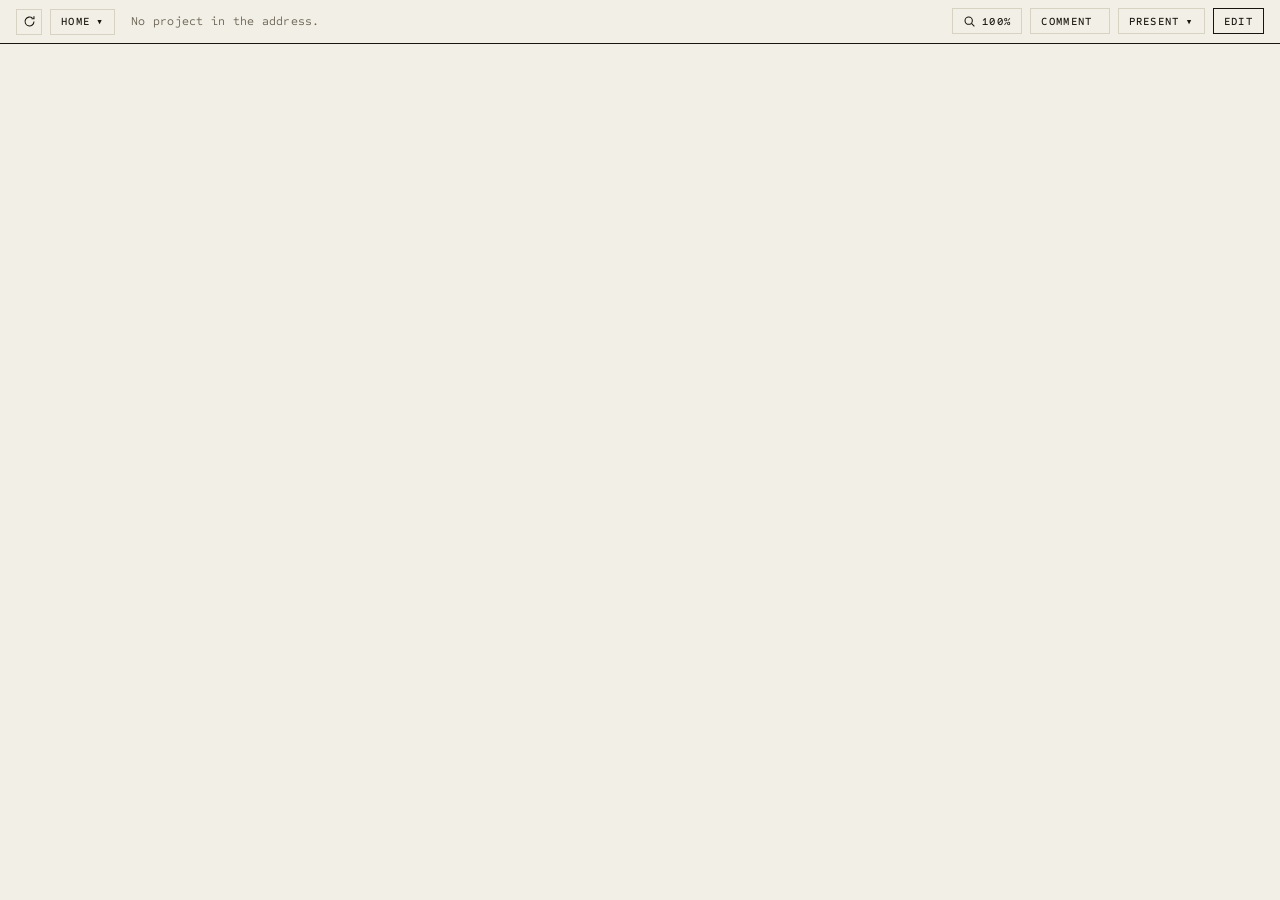
==== commit f735e861: "feat: tweak — describe the change, watch it land A second tab in the workspace dock, beside Inspect." ====
--- a/view.html
+++ b/view.html
@@ -90,13 +90,16 @@
   <!-- ─── INSPECTOR ──────────────────────────────────────────────────────── -->
   <aside class="insp" id="inspector" data-min="false" aria-label="Inspector" hidden>
     <header class="insp__head">
-      <span class="insp__mark">Inspector</span>
+      <div class="insp__tabs" role="tablist" aria-label="Inspector mode">
+        <button class="insp__tab" id="inspTabFields" type="button" role="tab" aria-selected="true" aria-controls="inspPaneFields">Inspect</button>
+        <button class="insp__tab" id="inspTabTweak" type="button" role="tab" aria-selected="false" aria-controls="inspPaneTweak">Tweak</button>
+      </div>
       <button class="insp__min" id="inspMin" type="button" aria-label="Minimise the inspector">–</button>
     </header>
 
     <nav class="insp__crumbs" id="inspCrumbs" aria-label="Selected element"></nav>
 
-    <div class="insp__body">
+    <div class="insp__body" id="inspPaneFields" role="tabpanel" aria-labelledby="inspTabFields">
       <p class="insp__empty" id="inspEmpty">
         Click anything on the page to select it. Double-click to edit its words.
       </p>
@@ -174,6 +177,28 @@
       </div>
     </div>
 
+    <!-- The Tweak tab. Same dock, same undo, same save — the difference is that
+         you describe the change instead of typing the value. -->
+    <div class="insp__body twk" id="inspPaneTweak" role="tabpanel" aria-labelledby="inspTabTweak" hidden>
+      <div class="twk__thread" id="twkThread"></div>
+
+      <p class="twk__empty" id="twkEmpty">
+        Describe a change and it lands on the page. Click elements first to point
+        at them; with nothing selected, it is about the whole page.
+      </p>
+
+      <form class="twk__form" id="twkForm">
+        <div class="twk__refs" id="twkRefs" hidden></div>
+        <textarea id="twkText" rows="3" spellcheck="false"
+          placeholder="Make the headline bigger and tighten its tracking"></textarea>
+        <div class="twk__foot">
+          <button class="btn btn--solid" id="twkSend" type="submit">Tweak</button>
+          <span class="ws__hint">⌘⏎</span>
+          <button class="twk__clear" id="twkClear" type="button">Clear</button>
+        </div>
+      </form>
+    </div>
+
     <footer class="insp__foot">
       <div class="insp__row">
         <button class="btn btn--quiet" id="inspUndo" type="button">Undo</button>
--- a/assets/styles.css
+++ b/assets/styles.css
@@ -1161,6 +1161,30 @@
 
 .insp[data-min="true"] .insp__mark { display: none; }
 
+/* Two tabs where the panel's name used to be. They take the label step, not the
+   serif of the workspace tabs above: those name surfaces, these switch a tool.
+   The mark that reads "Inspector" is gone because the tabs say it better. */
+
+.insp__tabs { display: flex; gap: var(--md); min-width: 0; }
+
+.insp[data-min="true"] .insp__tabs { display: none; }
+
+.insp__tab {
+  font: 500 11px/1 var(--mono);
+  letter-spacing: 0.12em;
+  text-transform: uppercase;
+  color: var(--ink-soft);
+  background: none;
+  border: 0;
+  border-bottom: 1px solid transparent;
+  border-radius: 0;
+  padding: 2px 0 4px;
+  cursor: pointer;
+  transition: color 140ms var(--ease), border-color 140ms var(--ease);
+}
+.insp__tab:hover { color: var(--ink); }
+.insp__tab[aria-selected="true"] { color: var(--ink); border-bottom-color: var(--ink); }
+
 .insp__min {
   width: 22px; height: 22px;
   display: grid; place-items: center;
@@ -1309,6 +1333,228 @@
   .insp[data-min="true"] { max-height: none; }
 }
 
+/* ── Tweak ─────────────────────────────────────────────────────────────
+   The dock's second tab. A thread of what was asked and what came back, then
+   the field you write in. The page itself is the record of what changed, so a
+   message says what happened once and does not repeat the CSS at you. */
+
+.twk {
+  display: flex;
+  flex-direction: column;
+  /* The body is already flex:1 and scrolls; here the thread scrolls instead so
+     the field stays put at the bottom while the conversation grows. */
+  overflow: hidden;
+}
+
+.twk__thread {
+  flex: 1;
+  min-height: 0;
+  overflow-y: auto;
+}
+.twk__thread:empty { display: none; }
+
+.twk__empty {
+  margin: 0;
+  padding: var(--md);
+  font-size: 12px;
+  line-height: 1.5;
+  color: var(--ink-soft);
+}
+
+.twk__msg {
+  padding: 10px var(--md);
+  border-bottom: 1px solid var(--rule);
+}
+
+.twk__msgHead {
+  display: flex;
+  align-items: baseline;
+  gap: var(--sm);
+  margin: 0 0 4px;
+  font: 500 11px/1 var(--mono);
+  letter-spacing: 0.12em;
+  text-transform: uppercase;
+  color: var(--ink-soft);
+}
+
+/* What was pointed at when the instruction was given. Kept in the head rather
+   than beside the text: it is provenance, not part of the sentence. */
+.twk__msgRefs {
+  flex: 1;
+  min-width: 0;
+  font-weight: 400;
+  letter-spacing: 0.02em;
+  text-transform: none;
+  text-align: right;
+  overflow: hidden;
+  text-overflow: ellipsis;
+  white-space: nowrap;
+}
+
+.twk__msgText {
+  margin: 0;
+  font-size: 12px;
+  line-height: 1.5;
+  white-space: pre-wrap;
+}
+
+/* An instruction is yours and reads at full ink; the answer is apparatus and
+   sits back. The same tonal split the inspector's fields use. */
+.twk__msg[data-role="you"] .twk__msgText { color: var(--ink); }
+.twk__msg[data-role="ai"] .twk__msgText { color: var(--ink-soft); }
+
+/* Waiting is the page's own ruling, moving — the same idiom as an empty
+   variant plate, at the width of one message. */
+.twk__scan {
+  display: block;
+  height: 1px;
+  background: var(--ink-soft);
+  animation: twk-scan 2600ms var(--ease) infinite;
+}
+
+@keyframes twk-scan {
+  0%   { transform: scaleX(0); transform-origin: 0 50%; }
+  50%  { transform: scaleX(1); transform-origin: 0 50%; }
+  51%  { transform: scaleX(1); transform-origin: 100% 50%; }
+  100% { transform: scaleX(0); transform-origin: 100% 50%; }
+}
+
+/* A question the panel answers by itself. Chips, because a count is the same
+   kind of choice a group filter is, and the system already has a word for it. */
+
+.twk__ask { background: var(--paper); }
+
+.twk__choices { display: flex; gap: var(--xs); margin-top: var(--sm); }
+
+.twk__choice {
+  min-width: 32px;
+  padding: 7px 9px;
+  font: 500 11px/1 var(--mono);
+  letter-spacing: 0.12em;
+  color: var(--ink);
+  background: var(--paper-raised);
+  border: 1px solid var(--ink);
+  border-radius: 0;
+  cursor: pointer;
+  font-variant-numeric: tabular-nums;
+  transition: background 140ms var(--ease), color 140ms var(--ease);
+}
+.twk__choice:hover { background: var(--ink); color: var(--paper); }
+.twk__choice[data-on="true"] { background: var(--ink); color: var(--paper); }
+
+.twk__askNote {
+  margin: 6px 0 0;
+  font: 400 11px/1.3 var(--mono);
+  letter-spacing: 0.02em;
+  color: var(--ink-soft);
+}
+
+/* Four plates you judge by eye and pick with one click — the comparison board,
+   at the width of a docked panel. */
+
+.twk__plates {
+  display: grid;
+  grid-template-columns: 1fr 1fr;
+  gap: var(--sm);
+  margin-top: var(--sm);
+}
+
+.twk__plate {
+  display: flex;
+  flex-direction: column;
+  gap: 4px;
+  padding: 0;
+  background: var(--paper);
+  border: 1px solid var(--rule);
+  border-radius: 0;
+  cursor: pointer;
+  overflow: hidden;
+  transition: border-color 140ms var(--ease);
+}
+.twk__plate:hover { border-color: var(--ink); }
+
+.twk__plate img {
+  width: 100%;
+  aspect-ratio: 16 / 10;
+  object-fit: cover;
+  border-bottom: 1px solid var(--rule);
+}
+
+.twk__plateName {
+  padding: 0 6px 5px;
+  font: 400 10px/1.3 var(--mono);
+  letter-spacing: 0.02em;
+  color: var(--ink-soft);
+  text-align: left;
+  overflow: hidden;
+  text-overflow: ellipsis;
+  white-space: nowrap;
+}
+
+.twk__form {
+  flex: none;
+  padding: var(--md);
+  border-top: 1px solid var(--ink);
+  display: flex;
+  flex-direction: column;
+  gap: var(--sm);
+}
+
+.twk__refs { display: flex; flex-wrap: wrap; gap: var(--xs); }
+
+/* A reference is a tag you can drop, so it is the library's tag with a hover
+   that says it will go. */
+.twk__ref {
+  font: 400 11px/1.2 var(--mono);
+  letter-spacing: 0.02em;
+  color: var(--ink);
+  background: var(--paper);
+  border: 1px solid var(--rule);
+  border-radius: 0;
+  padding: 4px 7px;
+  max-width: 100%;
+  overflow: hidden;
+  text-overflow: ellipsis;
+  white-space: nowrap;
+  cursor: pointer;
+  transition: color 140ms var(--ease), border-color 140ms var(--ease);
+}
+.twk__ref:hover { border-color: var(--ink); text-decoration: line-through; }
+
+/* Boxed, like the comment composer's field and for the same reason: this one
+   takes a sentence, not a value, so it needs the room to show two lines of it. */
+.twk__form textarea {
+  width: 100%;
+  resize: vertical;
+  padding: 8px;
+  font: 400 12px/1.5 var(--mono);
+  letter-spacing: 0.02em;
+  color: var(--ink);
+  background: var(--paper);
+  border: 1px solid var(--rule);
+  border-radius: 0;
+}
+.twk__form textarea:focus { outline: none; border-color: var(--ink); }
+.twk__form textarea::placeholder { color: var(--ink-soft); opacity: 0.7; }
+.twk__form textarea:disabled { opacity: 0.6; }
+
+.twk__foot { display: flex; align-items: center; gap: var(--sm); }
+.twk__foot .btn { padding: 7px 10px; }
+.twk__foot .btn:disabled { opacity: 0.5; cursor: default; }
+
+.twk__clear {
+  margin-left: auto;
+  font: 500 11px/1 var(--mono);
+  letter-spacing: 0.12em;
+  text-transform: uppercase;
+  color: var(--ink-soft);
+  background: none;
+  border: 0;
+  padding: 0;
+  cursor: pointer;
+}
+.twk__clear:hover { color: var(--ink); text-decoration: underline; }
+
 /* ── Workspace ─────────────────────────────────────────────────────────
    A whole tab for one generated page. The chrome is a single ruled bar over a
    full-bleed stage — the page is the content, the bar is apparatus, and the
